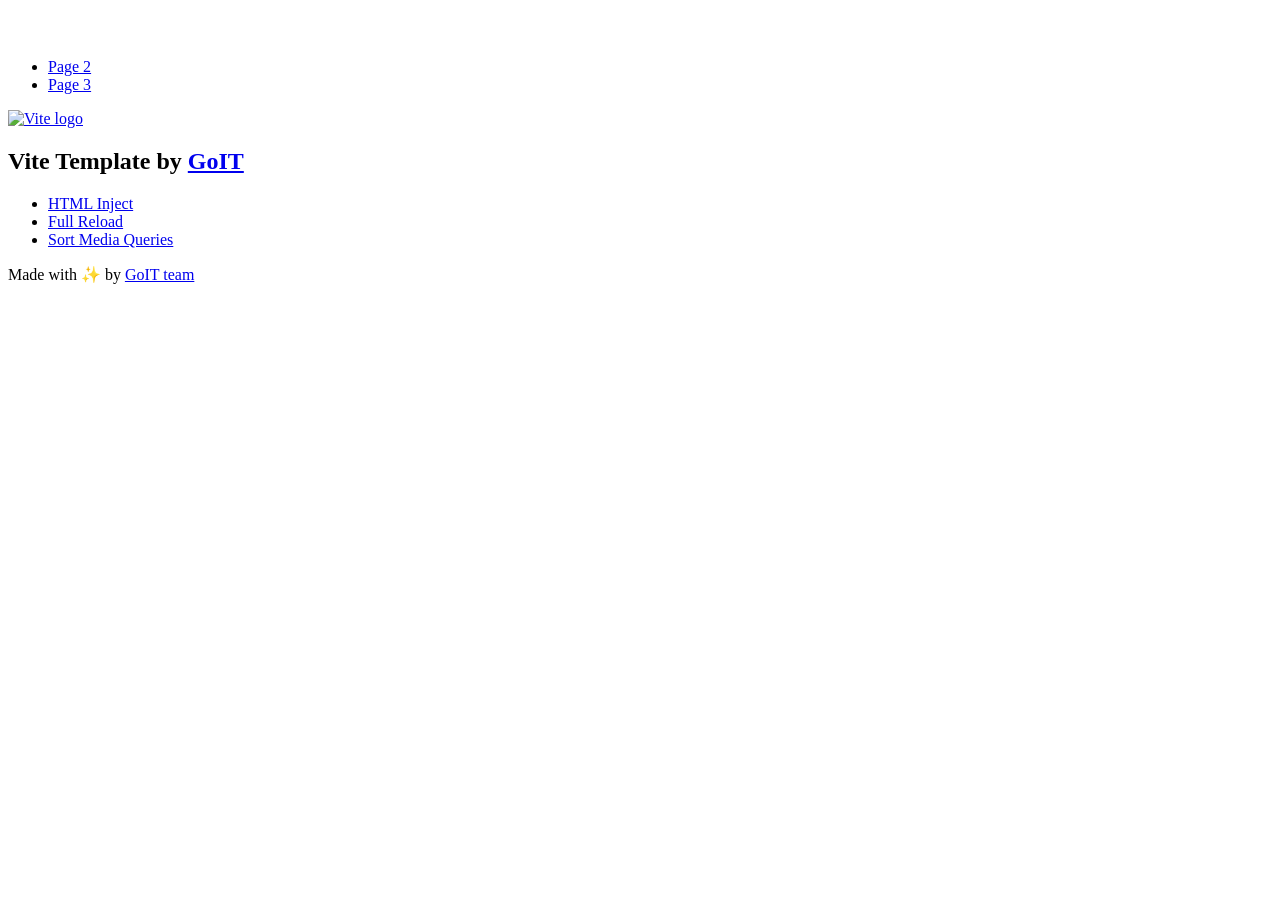
==== index.html @ c42e98ea "Deploying to gh-pages from @ zhyvka89/goit-advancedjs-hw-02@b6f83e46aedda73b06096e7466f45da3e499f862" ====
<!DOCTYPE html>
<html lang="en">
  <head>
    <meta charset="UTF-8" />
    <link rel="icon" type="image/svg+xml" href="/goit-advancedjs-hw-02/favicon.svg" />
    <meta name="viewport" content="width=device-width, initial-scale=1.0" />
    <title>Vanilla App Template</title>
    <script type="module" crossorigin src="/goit-advancedjs-hw-02/index.js"></script>
    <link rel="stylesheet" crossorigin href="/goit-advancedjs-hw-02/assets/styles-DvPDDfy5.css">
  </head>
  <body>
    <header class="header">
  <div class="container">
    <nav class="nav">
      <a class="nav-logo" href="./index.html" aria-label="Site logo">
        <svg class="nav-logo-icon" width="100" height="30">
          <use href="/goit-advancedjs-hw-02/assets/sprite-E8vg0sBb.svg#logo"></use>
        </svg>
      </a>
      <ul class="nav-list">
        <li class="nav-item">
          <a class="nav-link {=$highlight-act}" href="./page-2.html">Page 2</a>
        </li>
        <li class="nav-item">
          <a class="nav-link {=$highlight-curr}" href="./page-3.html">Page 3</a>
        </li>
      </ul>
    </nav>
  </div>
</header>


    <main>
      <!-- Loads the specified .html file -->
      <section class="vite-promo">
  <div class="container">
    <div class="vite-promo-thumb">
      <a
        class="vite-promo-link"
        href="https://vitejs.dev/"
        target="_blank"
        rel="noopener noreferrer"
        aria-label="Link to Vite official website"
        title="Vite.js  build tool"
      >
        <!-- Path to images as from index.html file -->
        <img
          class="pic"
          src="/goit-advancedjs-hw-02/assets/vite-logo-9o_aqrTe.png"
          alt="Vite logo"
          width="640"
          height="640"
        />
      </a>
    </div>
    <h1 class="main-title">
      <span class="main-title-gradient">Vite</span>
      Template by
      <a
        class="main-title-link"
        href="https://github.com/goitacademy/vanilla-app-template"
        target="_blank"
        rel="noopener noreferrer"
      >
        GoIT
      </a>
    </h1>
  </div>
</section>

      <article class="badges">
  <div class="container">
    <ul class="badges-list">
      <li class="badges-item">
        <a
          class="badges-link"
          href="https://www.npmjs.com/package/vite-plugin-html-inject"
          target="_blank"
          rel="noopener noreferrer"
        >
          HTML Inject
        </a>
      </li>
      <li class="badges-item">
        <a
          class="badges-link"
          href="https://www.npmjs.com/package/vite-plugin-full-reload"
          target="_blank"
          rel="noopener noreferrer"
        >
          Full Reload
        </a>
      </li>
      <li class="badges-item">
        <a
          class="badges-link"
          href="https://www.npmjs.com/package/postcss-sort-media-queries"
          target="_blank"
          rel="noopener noreferrer"
        >
          Sort Media Queries
        </a>
      </li>
    </ul>
  </div>
</article>

    </main>

    <footer class="footer">
  <div class="container">
    <p class="footer-desc">
      Made with ✨ by
      <a
        class="footer-link"
        href="https://goit.global/ua/"
        target="_blank"
        rel="noopener noreferrer"
      >
        GoIT team
      </a>
    </p>
  </div>
</footer>


  </body>
</html>
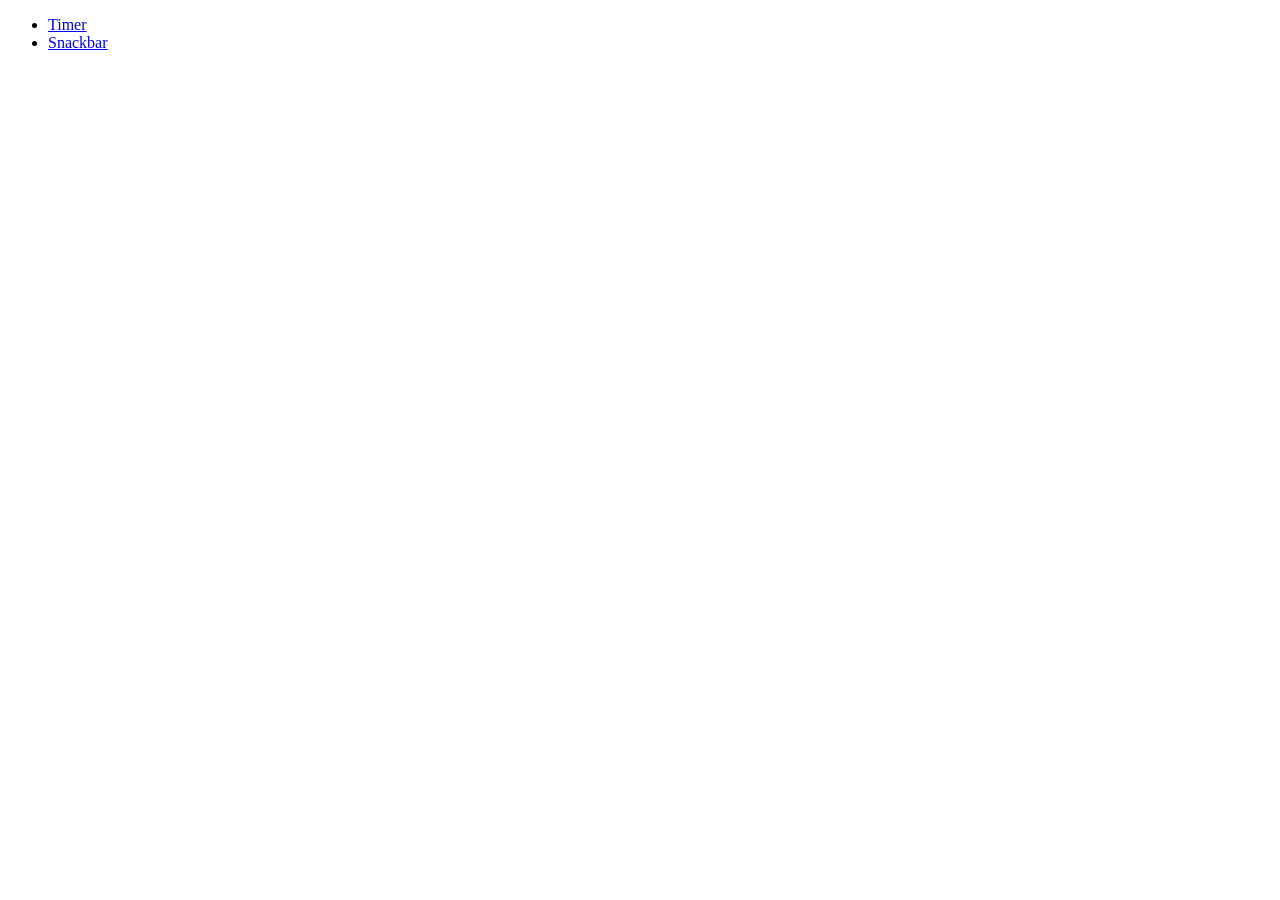
==== commit c3e6e9f6: "Deploying to gh-pages from @ zhyvka89/goit-advancedjs-hw-02@9f48fb9bbdaaa293ace6ca1cd042db374a958ac6" ====
--- a/index.html
+++ b/index.html
@@ -2,127 +2,14 @@
 <html lang="en">
   <head>
     <meta charset="UTF-8" />
-    <link rel="icon" type="image/svg+xml" href="/goit-advancedjs-hw-02/favicon.svg" />
+    <link rel="icon" type="image/svg+xml" href="/favicon.svg" />
     <meta name="viewport" content="width=device-width, initial-scale=1.0" />
-    <title>Vanilla App Template</title>
-    <script type="module" crossorigin src="/goit-advancedjs-hw-02/index.js"></script>
-    <link rel="stylesheet" crossorigin href="/goit-advancedjs-hw-02/assets/styles-DvPDDfy5.css">
+    <title>Advanced JS HW2</title>
   </head>
   <body>
-    <header class="header">
-  <div class="container">
-    <nav class="nav">
-      <a class="nav-logo" href="./index.html" aria-label="Site logo">
-        <svg class="nav-logo-icon" width="100" height="30">
-          <use href="/goit-advancedjs-hw-02/assets/sprite-E8vg0sBb.svg#logo"></use>
-        </svg>
-      </a>
-      <ul class="nav-list">
-        <li class="nav-item">
-          <a class="nav-link {=$highlight-act}" href="./page-2.html">Page 2</a>
-        </li>
-        <li class="nav-item">
-          <a class="nav-link {=$highlight-curr}" href="./page-3.html">Page 3</a>
-        </li>
-      </ul>
-    </nav>
-  </div>
-</header>
-
-
-    <main>
-      <!-- Loads the specified .html file -->
-      <section class="vite-promo">
-  <div class="container">
-    <div class="vite-promo-thumb">
-      <a
-        class="vite-promo-link"
-        href="https://vitejs.dev/"
-        target="_blank"
-        rel="noopener noreferrer"
-        aria-label="Link to Vite official website"
-        title="Vite.js  build tool"
-      >
-        <!-- Path to images as from index.html file -->
-        <img
-          class="pic"
-          src="/goit-advancedjs-hw-02/assets/vite-logo-9o_aqrTe.png"
-          alt="Vite logo"
-          width="640"
-          height="640"
-        />
-      </a>
-    </div>
-    <h1 class="main-title">
-      <span class="main-title-gradient">Vite</span>
-      Template by
-      <a
-        class="main-title-link"
-        href="https://github.com/goitacademy/vanilla-app-template"
-        target="_blank"
-        rel="noopener noreferrer"
-      >
-        GoIT
-      </a>
-    </h1>
-  </div>
-</section>
-
-      <article class="badges">
-  <div class="container">
-    <ul class="badges-list">
-      <li class="badges-item">
-        <a
-          class="badges-link"
-          href="https://www.npmjs.com/package/vite-plugin-html-inject"
-          target="_blank"
-          rel="noopener noreferrer"
-        >
-          HTML Inject
-        </a>
-      </li>
-      <li class="badges-item">
-        <a
-          class="badges-link"
-          href="https://www.npmjs.com/package/vite-plugin-full-reload"
-          target="_blank"
-          rel="noopener noreferrer"
-        >
-          Full Reload
-        </a>
-      </li>
-      <li class="badges-item">
-        <a
-          class="badges-link"
-          href="https://www.npmjs.com/package/postcss-sort-media-queries"
-          target="_blank"
-          rel="noopener noreferrer"
-        >
-          Sort Media Queries
-        </a>
-      </li>
+    <ul>
+      <li><a href="./1-timer.html">Timer</a></li>
+      <li><a href="./2-snacknar.html">Snackbar</a></li>
     </ul>
-  </div>
-</article>
-
-    </main>
-
-    <footer class="footer">
-  <div class="container">
-    <p class="footer-desc">
-      Made with ✨ by
-      <a
-        class="footer-link"
-        href="https://goit.global/ua/"
-        target="_blank"
-        rel="noopener noreferrer"
-      >
-        GoIT team
-      </a>
-    </p>
-  </div>
-</footer>
-
-
   </body>
 </html>
